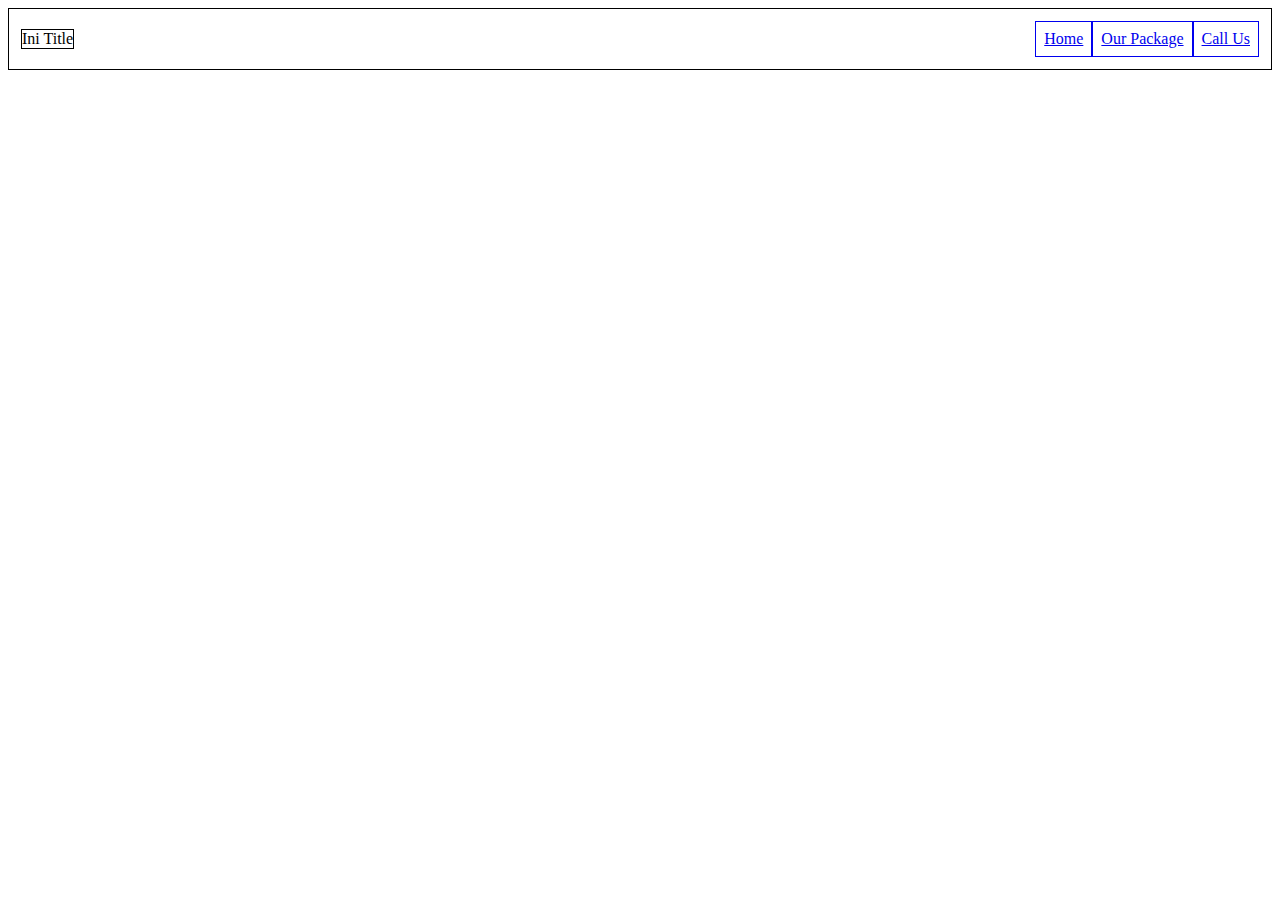
==== index.html @ 1f6a98f4 "tugas revou" ====
<!DOCTYPE html>
<html lang="en">
<head>
    <meta charset="UTF-8">
    <meta name="viewport" content="width=device-width, initial-scale=1.0">
    <title>portofolio</title>
    <link rel="stylesheet" href="css/style.css">
</head>
<body>
    <nav>
        <header>
            <div class="logo-icon">Ini Title</div>
        </header>
        <section class="nav-container">
            <a class="nav-item" href="home">Home</a>
            <a class="nav-item" href="our package">Our Package</a>
            <a class="nav-item" href="call us">Call Us</a>
        </section>
    </nav>
</body>
</html>
---- css/style.css ----
nav {
    border: 1px solid;
    display: flex;
    justify-content: space-between;
    padding: 12px;
    align-items: center;
}

.logo-icon {
    border: 1px solid;
}

.nav-container {
    display: flex;
}
.nav-item {
    border: 1px solid;
    padding: 8px;
}
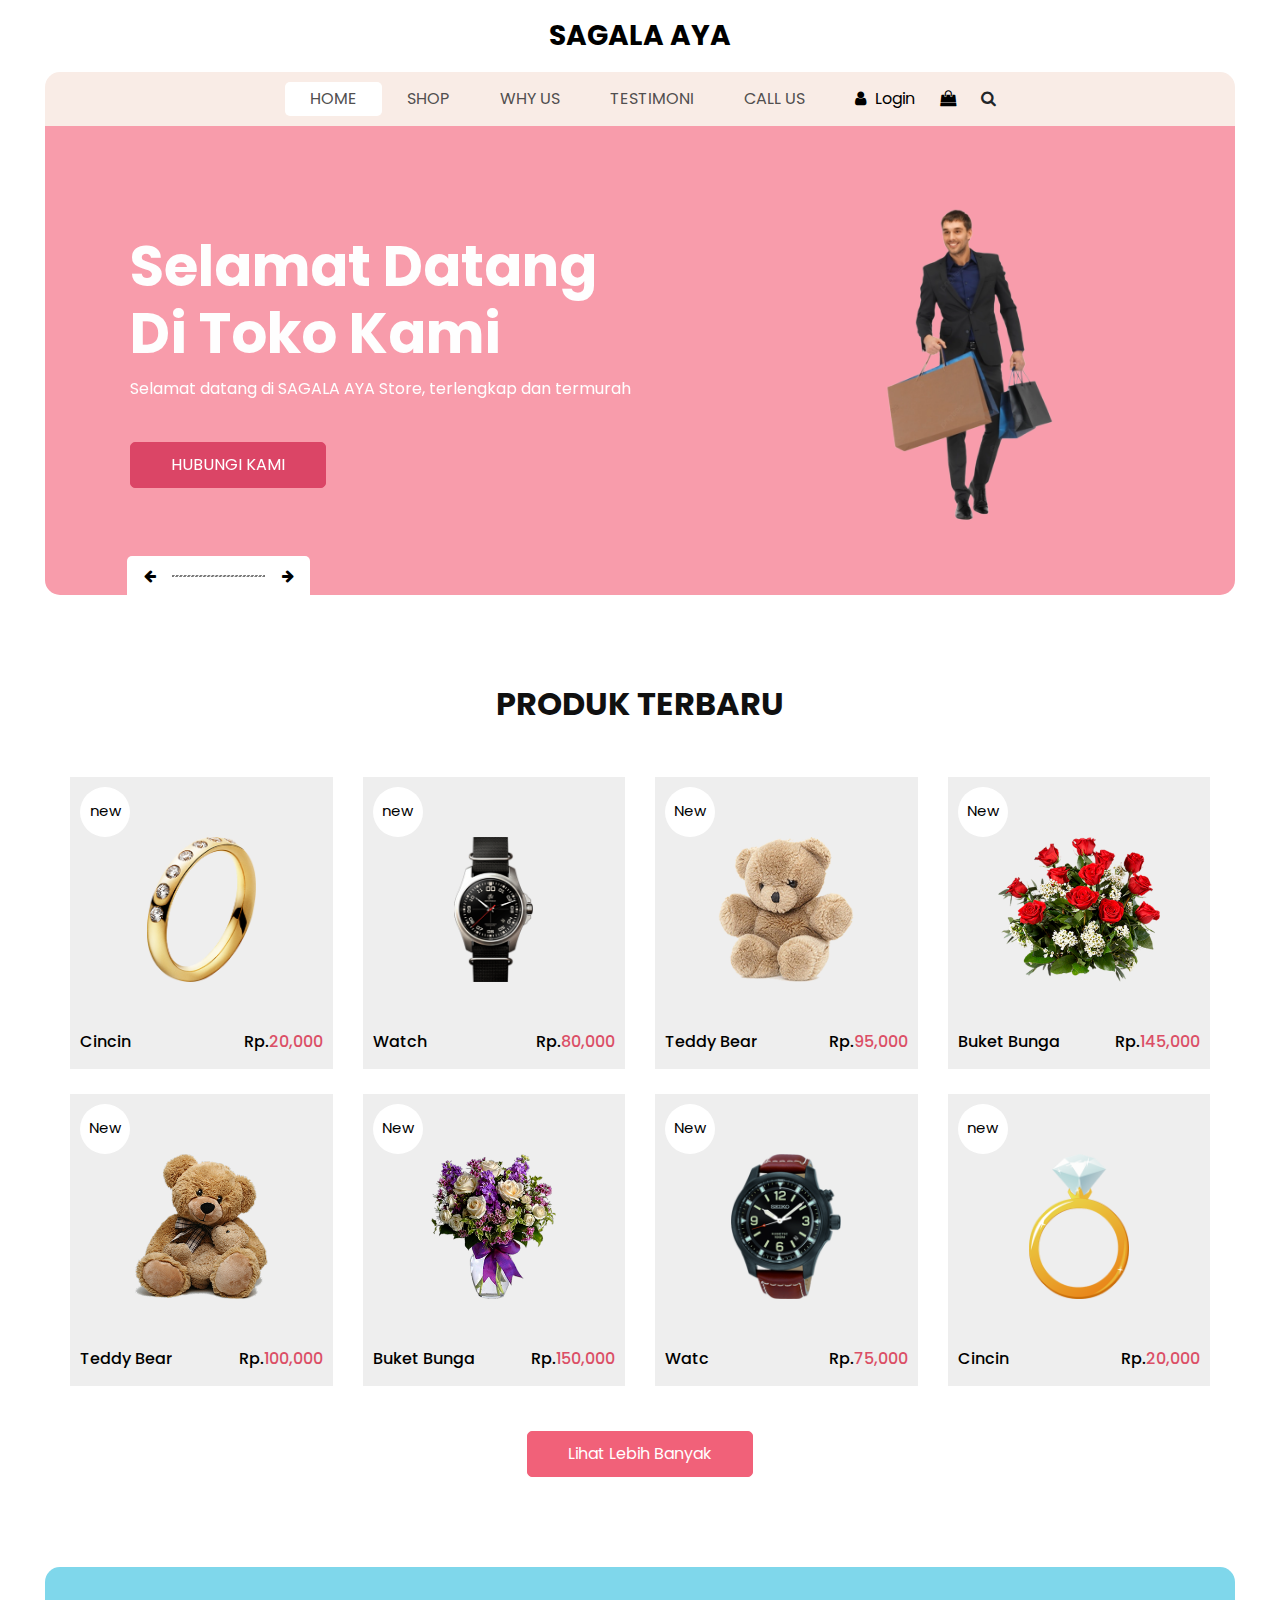
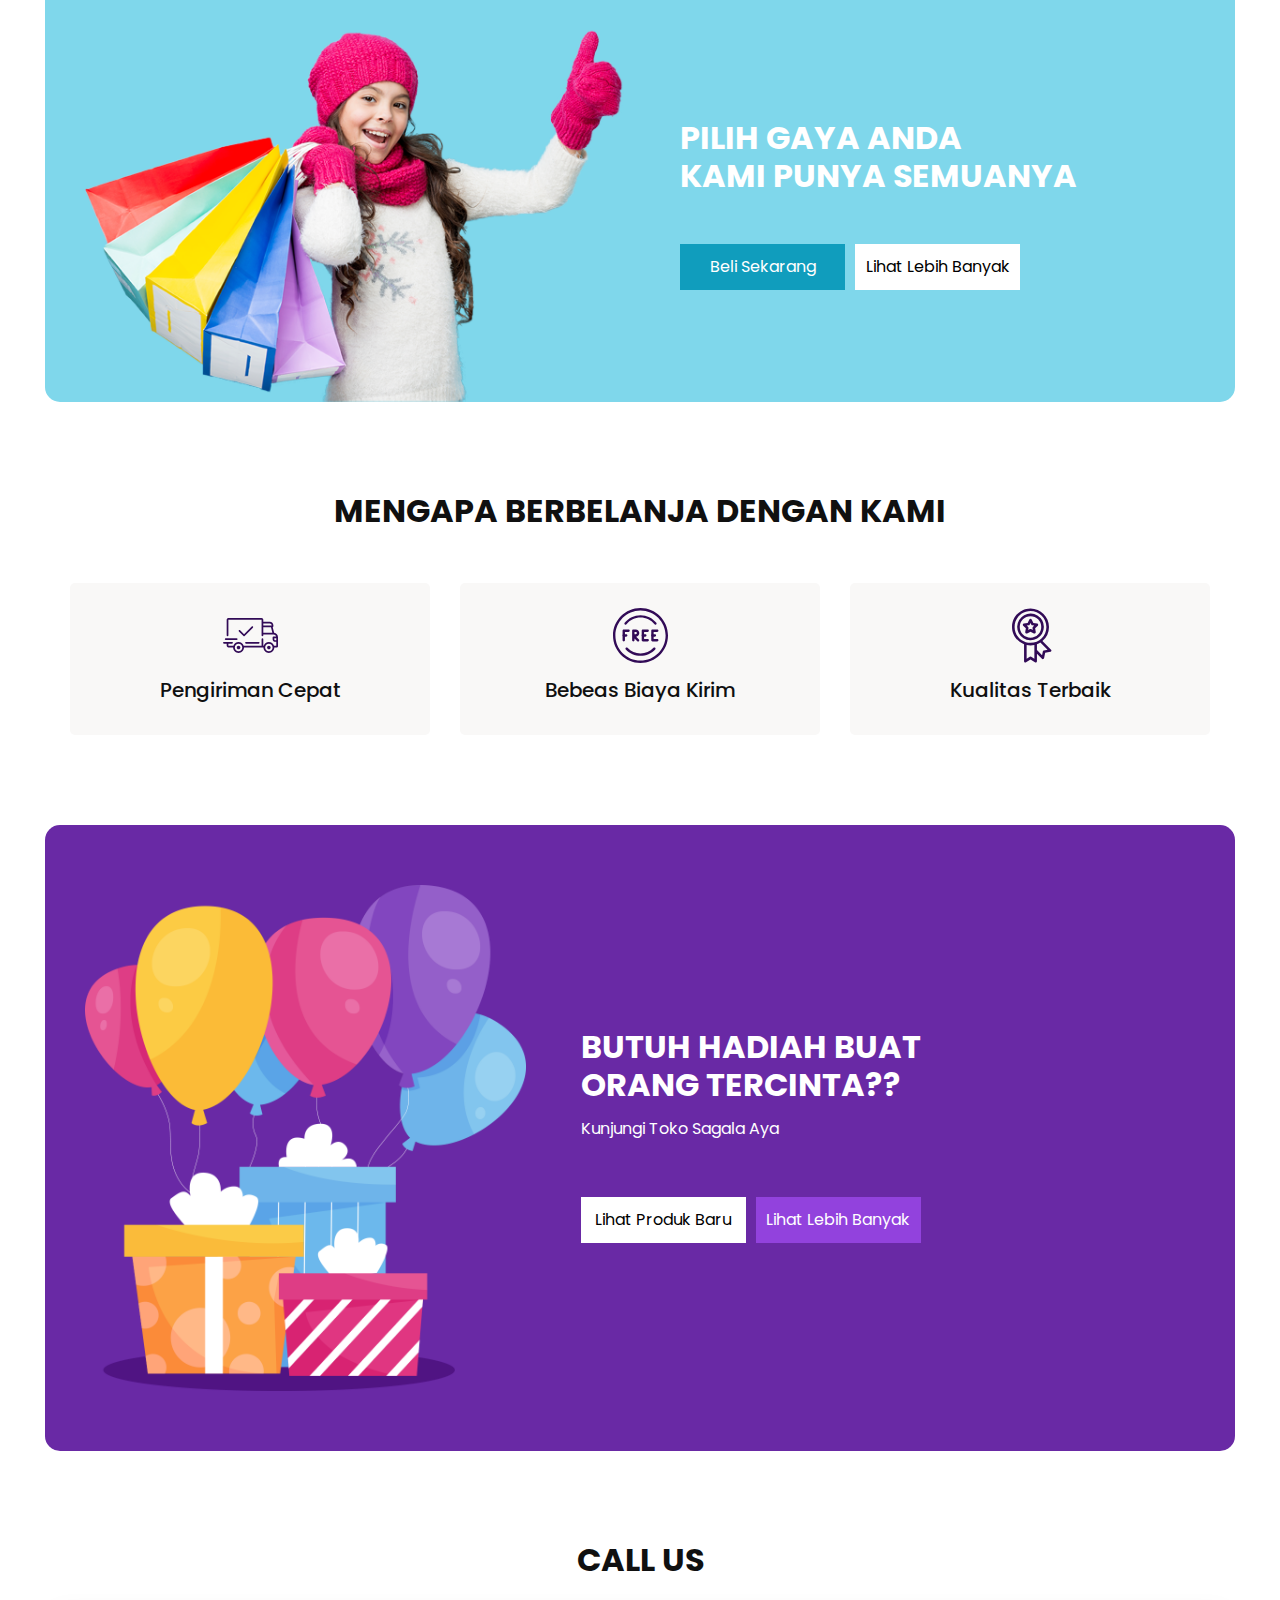
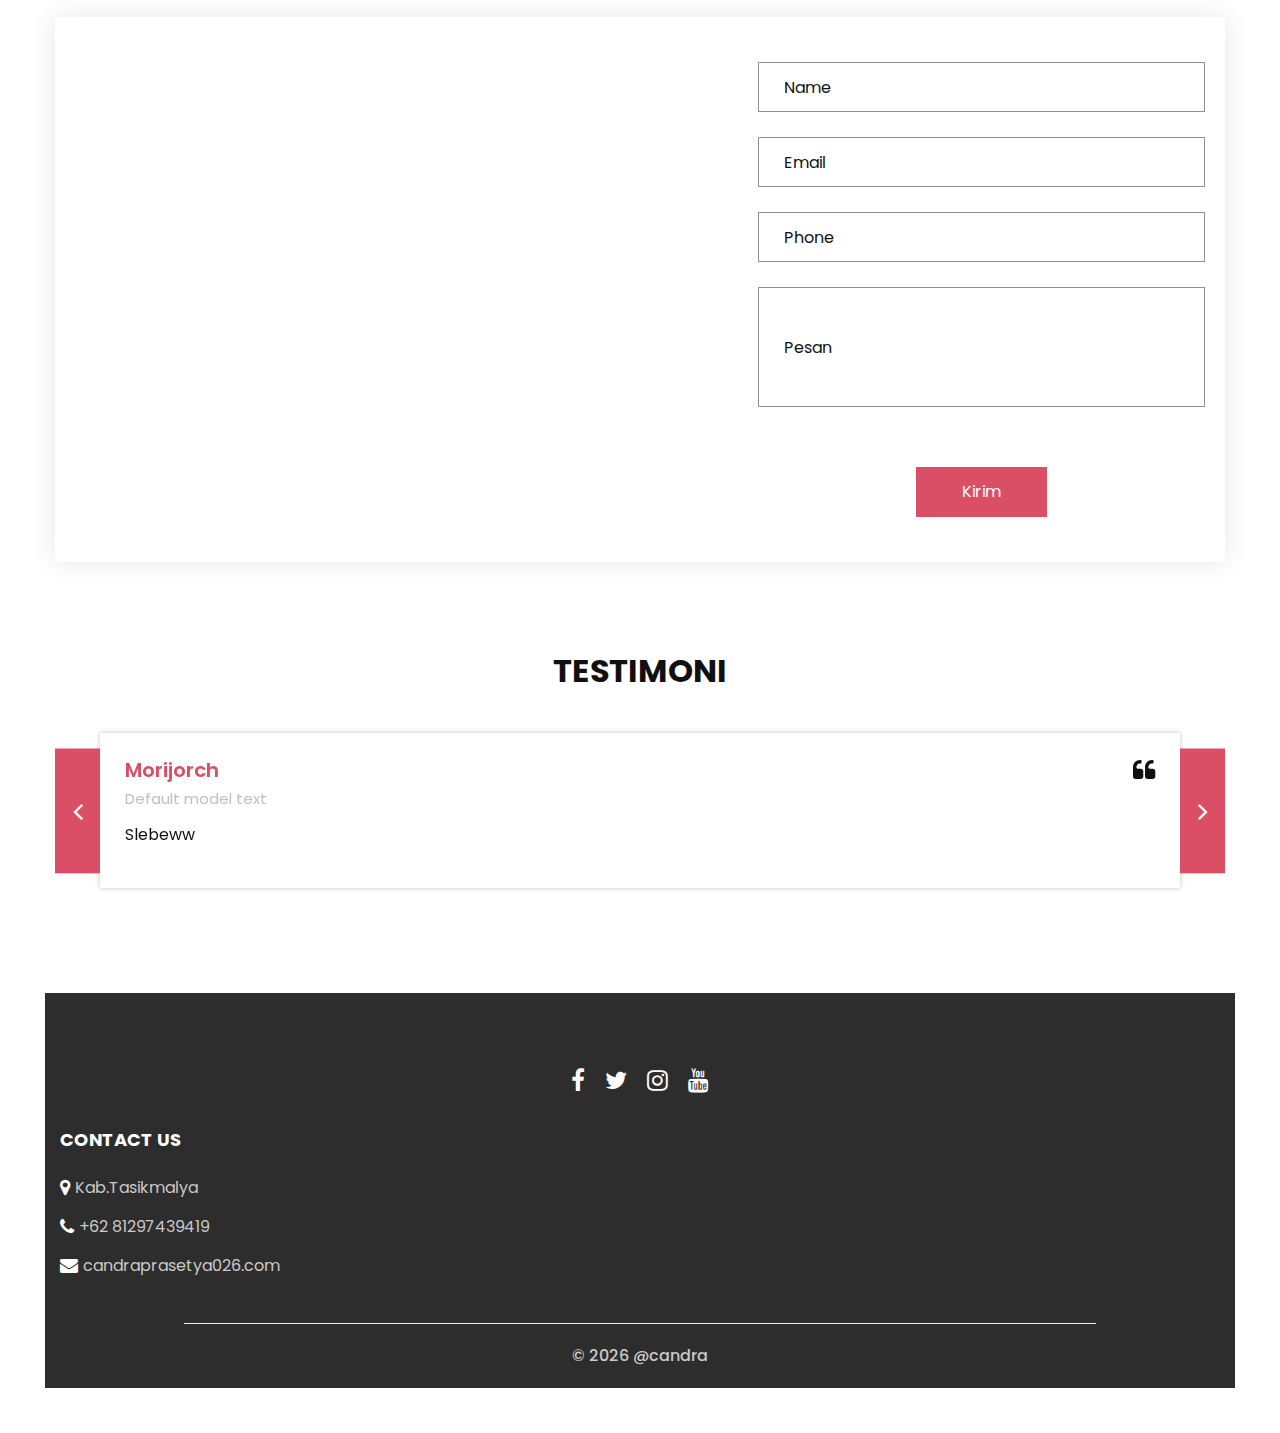
==== commit 99eb0e64: "first commit" ====
--- a/index.html
+++ b/index.html
@@ -1,21 +1,731 @@
 <!DOCTYPE html>
-<html lang="en">
+<html>
+
 <head>
-    <meta charset="UTF-8">
-    <meta name="viewport" content="width=device-width, initial-scale=1.0">
-    <title>portofolio</title>
-    <link rel="stylesheet" href="css/style.css">
+    <meta charset="utf-8" />
+    <meta http-equiv="X-UA-Compatible" content="IE=edge" />
+    <meta name="viewport" content="width=device-width, initial-scale=1, shrink-to-fit=no" />
+    <meta name="keywords" content="" />
+    <meta name="description" content="" />
+    <meta name="author" content="" />
+    <link rel="shortcut icon" href="assets/favicon.png" type="image/x-icon">
+    <title>Toko-Sagala-Aya</title>
+    <link rel="stylesheet" type="text/css"
+        href="https://cdnjs.cloudflare.com/ajax/libs/OwlCarousel2/2.3.4/assets/owl.carousel.min.css" />
+    <link rel="stylesheet" type="text/css" href="css/bootstrap.css" />
+    <link href="css/style.css" rel="stylesheet" />
+    <link href="css/responsive.css" rel="stylesheet" />
 </head>
+
 <body>
-    <nav>
-        <header>
-            <div class="logo-icon">Ini Title</div>
+    <div class="hero_area">
+        <header class="header_section">
+            <nav class="navbar navbar-expand-lg custom_nav-container ">
+                <a class="navbar-brand" href="index.html">
+                    <span> Sagala Aya</span>
+                </a>
+                <button class="navbar-toggler" type="button" data-toggle="collapse"
+                    data-target="#navbarSupportedContent" aria-controls="navbarSupportedContent" aria-expanded="false"
+                    aria-label="Toggle navigation">
+                    <span class=""></span>
+                </button>
+
+                <div class="collapse navbar-collapse" id="navbarSupportedContent">
+                    <ul class="navbar-nav  ">
+                        <li class="nav-item active">
+                            <a class="nav-link" href="index.html">Home <span class="sr-only">(current)</span></a>
+                        </li>
+                        <li class="nav-item">
+                            <a class="nav-link" href="shop.html">Shop</a>
+                        </li>
+                        <li class="nav-item">
+                            <a class="nav-link" href="why.html">Why Us</a>
+                        </li>
+                        <li class="nav-item">
+                            <a class="nav-link" href="testimoni.html">Testimoni</a>
+                        </li>
+                        <li class="nav-item">
+                            <a class="nav-link" href="callus.html">Call Us</a>
+                        </li>
+                    </ul>
+                    <div class="user_option">
+                        <a href="login.html">
+                            <i class="fa fa-user" aria-hidden="true"></i>
+                            <span>Login</span>
+                        </a>
+                        <a href="">
+                            <i class="fa fa-shopping-bag" aria-hidden="true"></i>
+                        </a>
+                        <form class="form-inline ">
+                            <button class="btn nav_search-btn" type="submit">
+                                <i class="fa fa-search" aria-hidden="true"></i>
+                            </button>
+                        </form>
+                    </div>
+                </div>
+            </nav>
         </header>
-        <section class="nav-container">
-            <a class="nav-item" href="home">Home</a>
-            <a class="nav-item" href="our package">Our Package</a>
-            <a class="nav-item" href="call us">Call Us</a>
+
+        <section class="slider_section">
+            <div class="slider_container">
+                <div id="carouselExampleIndicators" class="carousel slide" data-ride="carousel">
+                    <div class="carousel-inner">
+                        <div class="carousel-item active">
+                            <div class="container-fluid">
+                                <div class="row">
+                                    <div class="col-md-7">
+                                        <div class="detail-box">
+                                            <h1>Selamat Datang <br>Di Toko Kami</h1>
+                                            <p>
+                                                Selamat datang di SAGALA AYA Store, terlengkap dan termurah
+                                            </p>
+                                            <a href="">Hubungi Kami</a>
+                                        </div>
+                                    </div>
+                                    <div class="col-md-5 ">
+                                        <div class="img-box">
+                                            <img src="assets/slider-img.png" alt="" />
+                                        </div>
+                                    </div>
+                                </div>
+                            </div>
+                        </div>
+                        <div class="carousel-item ">
+                            <div class="container-fluid">
+                                <div class="row">
+                                    <div class="col-md-7">
+                                        <div class="detail-box">
+                                            <h1>Selamat Datang <br>Di toko Kami</h1>
+                                            <p>
+                                                Selamat datang di SAGALA AYA Store, terlengkap dan termurah
+                                            </p>
+                                            </p>
+                                            <a href="">Hubungi Kami</a>
+                                        </div>
+                                    </div>
+                                    <div class="col-md-5 ">
+                                        <div class="img-box">
+                                            <img src="assets/slider-img.png" alt="" />
+                                        </div>
+                                    </div>
+                                </div>
+                            </div>
+                        </div>
+                        <div class="carousel-item ">
+                            <div class="container-fluid">
+                                <div class="row">
+                                    <div class="col-md-7">
+                                        <div class="detail-box">
+                                            <h1>Selamat Datang <br>Di Toko Kami</h1>
+                                            <p>
+                                                Selamat datang di SAGALA AYA Store, terlengkap dan termurah
+                                            </p>
+                                            </p>
+                                            <a href="">
+                                                Hubungi Kami
+                                            </a>
+                                        </div>
+                                    </div>
+                                    <div class="col-md-5 ">
+                                        <div class="img-box">
+                                            <img src="assets/slider-img.png" alt="" />
+                                        </div>
+                                    </div>
+                                </div>
+                            </div>
+                        </div>
+                    </div>
+                    <div class="carousel_btn-box">
+                        <a class="carousel-control-prev" href="#carouselExampleIndicators" role="button"
+                            data-slide="prev">
+                            <i class="fa fa-arrow-left" aria-hidden="true"></i>
+                            <span class="sr-only">Previous</span>
+                        </a>
+                        <img src="assets/line.png" alt="" />
+                        <a class="carousel-control-next" href="#carouselExampleIndicators" role="button"
+                            data-slide="next">
+                            <i class="fa fa-arrow-right" aria-hidden="true"></i>
+                            <span class="sr-only">Next</span>
+                        </a>
+                    </div>
+                </div>
+            </div>
         </section>
-    </nav>
+    </div>
+
+    <section class="shop_section layout_padding">
+        <div class="container">
+            <div class="heading_container heading_center">
+                <h2>
+                    Produk Terbaru
+                </h2>
+            </div>
+            <div class="row">
+                <div class="col-sm-6 col-md-4 col-lg-3">
+                    <div class="box">
+                        <a href="">
+                            <div class="img-box">
+                                <img src="assets/p1.png" alt="">
+                            </div>
+                            <div class="detail-box">
+                                <h6>Cincin</h6>
+                                <h6>Rp.<span>20,000</span></h6>
+                            </div>
+                            <div class="new">
+                                <span>new</span>
+                            </div>
+                        </a>
+                    </div>
+                </div>
+
+                <div class="col-sm-6 col-md-4 col-lg-3">
+                    <div class="box">
+                        <a href="">
+                            <div class="img-box">
+                                <img src="assets/p2.png" alt="">
+                            </div>
+                            <div class="detail-box">
+                                <h6>Watch</h6>
+                                <h6>Rp.<span>80,000</span></h6>
+                            </div>
+                            <div class="new">
+                                <span>new</span>
+                            </div>
+                        </a>
+                    </div>
+                </div>
+
+                <div class="col-sm-6 col-md-4 col-lg-3">
+                    <div class="box">
+                        <a href="">
+                            <div class="img-box">
+                                <img src="assets/p3.png" alt="">
+                            </div>
+                            <div class="detail-box">
+                                <h6>Teddy Bear</h6>
+                                <h6>Rp.<span>95,000</span></h6>
+                            </div>
+                            <div class="new">
+                                <span>New</span>
+                            </div>
+                        </a>
+                    </div>
+                </div>
+
+                <div class="col-sm-6 col-md-4 col-lg-3">
+                    <div class="box">
+                        <a href="">
+                            <div class="img-box">
+                                <img src="assets/p4.png" alt="">
+                            </div>
+                            <div class="detail-box">
+                                <h6>Buket Bunga</h6>
+                                <h6>Rp.<span>145,000</span></h6>
+                            </div>
+                            <div class="new">
+                                <span>New</span>
+                            </div>
+                        </a>
+                    </div>
+                </div>
+
+                <div class="col-sm-6 col-md-4 col-lg-3">
+                    <div class="box">
+                        <a href="">
+                            <div class="img-box">
+                                <img src="assets/p5.png" alt="">
+                            </div>
+                            <div class="detail-box">
+                                <h6>Teddy Bear</h6>
+                                <h6>Rp.<span>100,000</span></h6>
+                            </div>
+                            <div class="new">
+                                <span>New</span>
+                            </div>
+                        </a>
+                    </div>
+                </div>
+
+                <div class="col-sm-6 col-md-4 col-lg-3">
+                    <div class="box">
+                        <a href="">
+                            <div class="img-box">
+                                <img src="assets/p6.png" alt="">
+                            </div>
+                            <div class="detail-box">
+                                <h6>Buket Bunga</h6>
+                                <h6>Rp.<span>150,000</span></h6>
+                            </div>
+                            <div class="new">
+                                <span>New</span>
+                            </div>
+                        </a>
+                    </div>
+                </div>
+
+                <div class="col-sm-6 col-md-4 col-lg-3">
+                    <div class="box">
+                        <a href="">
+                            <div class="img-box">
+                                <img src="assets/p7.png" alt="">
+                            </div>
+                            <div class="detail-box">
+                                <h6>Watc</h6>
+                                <h6>Rp.<span>75,000</span></h6>
+                            </div>
+                            <div class="new">
+                                <span>New</span>
+                            </div>
+                        </a>
+                    </div>
+                </div>
+
+                <div class="col-sm-6 col-md-4 col-lg-3">
+                    <div class="box">
+                        <a href="">
+                            <div class="img-box">
+                                <img src="assets/p8.png" alt="">
+                            </div>
+                            <div class="detail-box">
+                                <h6>Cincin</h6>
+                                <h6>Rp.<span>20,000</span></h6>
+                            </div>
+                            <div class="new">
+                                <span>new</span>
+                            </div>
+                        </a>
+                    </div>
+                </div>
+            </div>
+            <div class="btn-box">
+                <a href="shop.html">Lihat Lebih Banyak</a>
+            </div>
+        </div>
+    </section>
+
+    <section class="saving_section ">
+        <div class="box">
+            <div class="container-fluid">
+                <div class="row">
+                    <div class="col-lg-6">
+                        <div class="img-box">
+                            <img src="assets/saving-img.png" alt="">
+                        </div>
+                    </div>
+                    <div class="col-lg-6">
+                        <div class="detail-box">
+                            <div class="heading_container">
+                                <h2>Pilih Gaya Anda<br>Kami Punya Semuanya</h2>
+                            </div>
+                            <div class="btn-box">
+                                <a href="shop.html" class="btn1">Beli Sekarang</a>
+                                <a href="shop.html" class="btn2">Lihat Lebih Banyak</a>
+                            </div>
+                        </div>
+                    </div>
+                </div>
+            </div>
+        </div>
+        </div>
+    </section>
+
+    <section class="why_section layout_padding">
+        <div class="container">
+            <div class="heading_container heading_center">
+                <h2>
+                    Mengapa Berbelanja Dengan Kami
+                </h2>
+            </div>
+            <div class="row">
+                <div class="col-md-4">
+                    <div class="box ">
+                        <div class="img-box">
+                            <svg version="1.1" id="Layer_1" xmlns="http://www.w3.org/2000/svg"
+                                xmlns:xlink="http://www.w3.org/1999/xlink" x="0px" y="0px" viewBox="0 0 512 512"
+                                style="enable-background:new 0 0 512 512;" xml:space="preserve">
+                                <g>
+                                    <g>
+                                        <path d="M476.158,231.363l-13.259-53.035c3.625-0.77,6.345-3.986,6.345-7.839v-8.551c0-18.566-15.105-33.67-33.67-33.67h-60.392
+                 V110.63c0-9.136-7.432-16.568-16.568-16.568H50.772c-9.136,0-16.568,7.432-16.568,16.568V256c0,4.427,3.589,8.017,8.017,8.017
+                 c4.427,0,8.017-3.589,8.017-8.017V110.63c0-0.295,0.239-0.534,0.534-0.534h307.841c0.295,0,0.534,0.239,0.534,0.534v145.372
+                 c0,4.427,3.589,8.017,8.017,8.017c4.427,0,8.017-3.589,8.017-8.017v-9.088h94.569c0.008,0,0.014,0.002,0.021,0.002
+                 c0.008,0,0.015-0.001,0.022-0.001c11.637,0.008,21.518,7.646,24.912,18.171h-24.928c-4.427,0-8.017,3.589-8.017,8.017v17.102
+                 c0,13.851,11.268,25.119,25.119,25.119h9.086v35.273h-20.962c-6.886-19.883-25.787-34.205-47.982-34.205
+                 s-41.097,14.322-47.982,34.205h-3.86v-60.393c0-4.427-3.589-8.017-8.017-8.017c-4.427,0-8.017,3.589-8.017,8.017v60.391H192.817
+                 c-6.886-19.883-25.787-34.205-47.982-34.205s-41.097,14.322-47.982,34.205H50.772c-0.295,0-0.534-0.239-0.534-0.534v-17.637
+                 h34.739c4.427,0,8.017-3.589,8.017-8.017s-3.589-8.017-8.017-8.017H8.017c-4.427,0-8.017,3.589-8.017,8.017
+                 s3.589,8.017,8.017,8.017h26.188v17.637c0,9.136,7.432,16.568,16.568,16.568h43.304c-0.002,0.178-0.014,0.355-0.014,0.534
+                 c0,27.996,22.777,50.772,50.772,50.772s50.772-22.776,50.772-50.772c0-0.18-0.012-0.356-0.014-0.534h180.67
+                 c-0.002,0.178-0.014,0.355-0.014,0.534c0,27.996,22.777,50.772,50.772,50.772c27.995,0,50.772-22.776,50.772-50.772
+                 c0-0.18-0.012-0.356-0.014-0.534h26.203c4.427,0,8.017-3.589,8.017-8.017v-85.511C512,251.989,496.423,234.448,476.158,231.363z
+                  M375.182,144.301h60.392c9.725,0,17.637,7.912,17.637,17.637v0.534h-78.029V144.301z M375.182,230.881v-52.376h71.235
+                 l13.094,52.376H375.182z M144.835,401.904c-19.155,0-34.739-15.583-34.739-34.739s15.584-34.739,34.739-34.739
+                 c19.155,0,34.739,15.583,34.739,34.739S163.99,401.904,144.835,401.904z M427.023,401.904c-19.155,0-34.739-15.583-34.739-34.739
+                 s15.584-34.739,34.739-34.739c19.155,0,34.739,15.583,34.739,34.739S446.178,401.904,427.023,401.904z M495.967,299.29h-9.086
+                 c-5.01,0-9.086-4.076-9.086-9.086v-9.086h18.171V299.29z" />
+                                    </g>
+                                </g>
+                                <g>
+                                    <g>
+                                        <path d="M144.835,350.597c-9.136,0-16.568,7.432-16.568,16.568c0,9.136,7.432,16.568,16.568,16.568
+                 c9.136,0,16.568-7.432,16.568-16.568C161.403,358.029,153.971,350.597,144.835,350.597z" />
+                                    </g>
+                                </g>
+                                <g>
+                                    <g>
+                                        <path d="M427.023,350.597c-9.136,0-16.568,7.432-16.568,16.568c0,9.136,7.432,16.568,16.568,16.568
+                 c9.136,0,16.568-7.432,16.568-16.568C443.591,358.029,436.159,350.597,427.023,350.597z" />
+                                    </g>
+                                </g>
+                                <g>
+                                    <g>
+                                        <path d="M332.96,316.393H213.244c-4.427,0-8.017,3.589-8.017,8.017s3.589,8.017,8.017,8.017H332.96
+                 c4.427,0,8.017-3.589,8.017-8.017S337.388,316.393,332.96,316.393z" />
+                                    </g>
+                                </g>
+                                <g>
+                                    <g>
+                                        <path d="M127.733,282.188H25.119c-4.427,0-8.017,3.589-8.017,8.017s3.589,8.017,8.017,8.017h102.614
+                 c4.427,0,8.017-3.589,8.017-8.017S132.16,282.188,127.733,282.188z" />
+                                    </g>
+                                </g>
+                                <g>
+                                    <g>
+                                        <path d="M278.771,173.37c-3.13-3.13-8.207-3.13-11.337,0.001l-71.292,71.291l-37.087-37.087c-3.131-3.131-8.207-3.131-11.337,0
+                 c-3.131,3.131-3.131,8.206,0,11.337l42.756,42.756c1.565,1.566,3.617,2.348,5.668,2.348s4.104-0.782,5.668-2.348l76.96-76.96
+                 C281.901,181.576,281.901,176.501,278.771,173.37z" />
+                                    </g>
+                                </g>
+                            </svg>
+                        </div>
+                        <div class="detail-box">
+                            <h5>
+                                Pengiriman Cepat
+                            </h5>
+                        </div>
+                    </div>
+                </div>
+                <div class="col-md-4">
+                    <div class="box ">
+                        <div class="img-box">
+                            <svg version="1.1" id="Capa_1" xmlns="http://www.w3.org/2000/svg"
+                                xmlns:xlink="http://www.w3.org/1999/xlink" x="0px" y="0px" viewBox="0 0 490.667 490.667"
+                                style="enable-background:new 0 0 490.667 490.667;" xml:space="preserve">
+                                <g>
+                                    <g>
+                                        <path d="M138.667,192H96c-5.888,0-10.667,4.779-10.667,10.667V288c0,5.888,4.779,10.667,10.667,10.667s10.667-4.779,10.667-10.667
+                 v-74.667h32c5.888,0,10.667-4.779,10.667-10.667S144.555,192,138.667,192z" />
+                                    </g>
+                                </g>
+                                <g>
+                                    <g>
+                                        <path d="M117.333,234.667H96c-5.888,0-10.667,4.779-10.667,10.667S90.112,256,96,256h21.333c5.888,0,10.667-4.779,10.667-10.667
+                 S123.221,234.667,117.333,234.667z" />
+                                    </g>
+                                </g>
+                                <g>
+                                    <g>
+                                        <path d="M245.333,0C110.059,0,0,110.059,0,245.333s110.059,245.333,245.333,245.333s245.333-110.059,245.333-245.333
+                 S380.608,0,245.333,0z M245.333,469.333c-123.52,0-224-100.48-224-224s100.48-224,224-224s224,100.48,224,224
+                 S368.853,469.333,245.333,469.333z" />
+                                    </g>
+                                </g>
+                                <g>
+                                    <g>
+                                        <path d="M386.752,131.989C352.085,88.789,300.544,64,245.333,64s-106.752,24.789-141.419,67.989
+                 c-3.691,4.587-2.965,11.307,1.643,14.997c4.587,3.691,11.307,2.965,14.976-1.643c30.613-38.144,76.096-60.011,124.8-60.011
+                 s94.187,21.867,124.779,60.011c2.112,2.624,5.205,3.989,8.32,3.989c2.368,0,4.715-0.768,6.677-2.347
+                 C389.717,143.296,390.443,136.576,386.752,131.989z" />
+                                    </g>
+                                </g>
+                                <g>
+                                    <g>
+                                        <path
+                                            d="M376.405,354.923c-4.224-4.032-11.008-3.861-15.061,0.405c-30.613,32.235-71.808,50.005-116.011,50.005
+                 s-85.397-17.771-115.989-50.005c-4.032-4.309-10.816-4.437-15.061-0.405c-4.309,4.053-4.459,10.816-0.405,15.083
+                 c34.667,36.544,81.344,56.661,131.456,56.661s96.789-20.117,131.477-56.661C380.864,365.739,380.693,358.976,376.405,354.923z" />
+                                    </g>
+                                </g>
+                                <g>
+                                    <g>
+                                        <path d="M206.805,255.723c15.701-2.027,27.861-15.488,27.861-31.723c0-17.643-14.357-32-32-32h-21.333
+                 c-5.888,0-10.667,4.779-10.667,10.667v42.581c0,0.043,0,0.107,0,0.149V288c0,5.888,4.779,10.667,10.667,10.667
+                 S192,293.888,192,288v-16.917l24.448,24.469c2.091,2.069,4.821,3.115,7.552,3.115c2.731,0,5.461-1.045,7.531-3.136
+                 c4.16-4.16,4.16-10.923,0-15.083L206.805,255.723z M192,234.667v-21.333h10.667c5.867,0,10.667,4.779,10.667,10.667
+                 s-4.8,10.667-10.667,10.667H192z" />
+                                    </g>
+                                </g>
+                                <g>
+                                    <g>
+                                        <path d="M309.333,277.333h-32v-64h32c5.888,0,10.667-4.779,10.667-10.667S315.221,192,309.333,192h-42.667
+                 c-5.888,0-10.667,4.779-10.667,10.667V288c0,5.888,4.779,10.667,10.667,10.667h42.667c5.888,0,10.667-4.779,10.667-10.667
+                 S315.221,277.333,309.333,277.333z" />
+                                    </g>
+                                </g>
+                                <g>
+                                    <g>
+                                        <path d="M288,234.667h-21.333c-5.888,0-10.667,4.779-10.667,10.667S260.779,256,266.667,256H288
+                 c5.888,0,10.667-4.779,10.667-10.667S293.888,234.667,288,234.667z" />
+                                    </g>
+                                </g>
+                                <g>
+                                    <g>
+                                        <path d="M394.667,277.333h-32v-64h32c5.888,0,10.667-4.779,10.667-10.667S400.555,192,394.667,192H352
+                 c-5.888,0-10.667,4.779-10.667,10.667V288c0,5.888,4.779,10.667,10.667,10.667h42.667c5.888,0,10.667-4.779,10.667-10.667
+                 S400.555,277.333,394.667,277.333z" />
+                                    </g>
+                                </g>
+                                <g>
+                                    <g>
+                                        <path d="M373.333,234.667H352c-5.888,0-10.667,4.779-10.667,10.667S346.112,256,352,256h21.333
+                 c5.888,0,10.667-4.779,10.667-10.667S379.221,234.667,373.333,234.667z" />
+                                    </g>
+                                </g>
+                            </svg>
+                        </div>
+                        <div class="detail-box">
+                            <h5>
+                                Bebeas Biaya Kirim
+                            </h5>
+                        </div>
+                    </div>
+                </div>
+                <div class="col-md-4">
+                    <div class="box ">
+                        <div class="img-box">
+                            <svg id="_30_Premium" height="512" viewBox="0 0 512 512" width="512"
+                                xmlns="http://www.w3.org/2000/svg" data-name="30_Premium">
+                                <g id="filled">
+                                    <path
+                                        d="m252.92 300h3.08a124.245 124.245 0 1 0 -4.49-.09c.075.009.15.023.226.03.394.039.789.06 1.184.06zm-96.92-124a100 100 0 1 1 100 100 100.113 100.113 0 0 1 -100-100z" />
+                                    <path
+                                        d="m447.445 387.635-80.4-80.4a171.682 171.682 0 0 0 60.955-131.235c0-94.841-77.159-172-172-172s-172 77.159-172 172c0 73.747 46.657 136.794 112 161.2v158.8c-.3 9.289 11.094 15.384 18.656 9.984l41.344-27.562 41.344 27.562c7.574 5.4 18.949-.7 18.656-9.984v-70.109l46.6 46.594c6.395 6.789 18.712 3.025 20.253-6.132l9.74-48.724 48.725-9.742c9.163-1.531 12.904-13.893 6.127-20.252zm-339.445-211.635c0-81.607 66.393-148 148-148s148 66.393 148 148-66.393 148-148 148-148-66.393-148-148zm154.656 278.016a12 12 0 0 0 -13.312 0l-29.344 19.562v-129.378a172.338 172.338 0 0 0 72 0v129.38zm117.381-58.353a12 12 0 0 0 -9.415 9.415l-6.913 34.58-47.709-47.709v-54.749a171.469 171.469 0 0 0 31.467-15.6l67.151 67.152z" />
+                                    <path
+                                        d="m287.62 236.985c8.349 4.694 19.251-3.212 17.367-12.618l-5.841-35.145 25.384-25c7.049-6.5 2.89-19.3-6.634-20.415l-35.23-5.306-15.933-31.867c-4.009-8.713-17.457-8.711-21.466 0l-15.933 31.866-35.23 5.306c-9.526 1.119-13.681 13.911-6.634 20.415l25.384 25-5.841 35.145c-1.879 9.406 9 17.31 17.367 12.618l31.62-16.414zm-53-32.359 2.928-17.615a12 12 0 0 0 -3.417-10.516l-12.721-12.531 17.658-2.66a12 12 0 0 0 8.947-6.5l7.985-15.971 7.985 15.972a12 12 0 0 0 8.947 6.5l17.658 2.66-12.723 12.535a12 12 0 0 0 -3.417 10.516l2.928 17.615-15.849-8.231a12 12 0 0 0 -11.058 0z" />
+                                </g>
+                            </svg>
+                        </div>
+                        <div class="detail-box">
+                            <h5>
+                                Kualitas Terbaik
+                            </h5>
+                        </div>
+                    </div>
+                </div>
+            </div>
+        </div>
+    </section>
+
+    <section class="gift_section layout_padding-bottom">
+        <div class="box ">
+            <div class="container-fluid">
+                <div class="row">
+                    <div class="col-md-5">
+                        <div class="img_container">
+                            <div class="img-box">
+                                <img src="assets/gifts.png" alt="">
+                            </div>
+                        </div>
+                    </div>
+                    <div class="col-md-7">
+                        <div class="detail-box">
+                            <div class="heading_container">
+                                <h2>Butuh Hadiah Buat<br>Orang Tercinta??</h2>
+                                <p>Kunjungi Toko Sagala Aya</p>
+                            </div>
+                            <div class="btn-box">
+                                <a href="shop.html" class="btn1">Lihat Produk Baru</a>
+                                <a href="shop.html" class="btn2">Lihat Lebih Banyak</a>
+                            </div>
+                        </div>
+                    </div>
+                </div>
+            </div>
+        </div>
+        </div>
+    </section>
+
+    <section class="contact_section ">
+        <div class="container px-0">
+            <div class="heading_container ">
+                <h2 class="text">
+                    Call Us
+                </h2>
+            </div>
+        </div>
+        <div class="container container-bg">
+            <div class="row">
+                <div class="col-lg-7 col-md-6 px-0">
+                    <div class="map_container">
+                        <div class="map-responsive">
+                            <iframe
+                                src="https://www.google.com/maps/embed?pb=!1m18!1m12!1m3!1d14834.638968413341!2d108.22579946155228!3d-7.468385760411435!2m3!1f0!2f0!3f0!3m2!1i1024!2i768!4f13.1!3m3!1m2!1s0x2e65f9fdc65f3865%3A0x89df31b50ab652!2sJl.%20Sanggariang%2C%20Kaputihan%2C%20Kec.%20Jatiwaras%2C%20Kabupaten%20Tasikmalaya%2C%20Jawa%20Barat%2046185!5e0!3m2!1sid!2sid!4v1722170118140!5m2!1sid!2sid"
+                                width="600" height="450" style="border:0;" allowfullscreen="" loading="lazy"
+                                referrerpolicy="no-referrer-when-downgrade"></iframe>
+                        </div>
+                    </div>
+                </div>
+                <div class="col-md-6 col-lg-5 px-0">
+                    <form action="#">
+                        <div>
+                            <input type="text" placeholder="Name" />
+                        </div>
+                        <div>
+                            <input type="email" placeholder="Email" />
+                        </div>
+                        <div>
+                            <input type="text" placeholder="Phone" />
+                        </div>
+                        <div>
+                            <input type="text" class="message-box" placeholder="Pesan" />
+                        </div>
+                        <div class="d-flex ">
+                            <button>
+                                Kirim
+                            </button>
+                        </div>
+                    </form>
+                </div>
+            </div>
+        </div>
+    </section>
+
+    <section class="client_section layout_padding">
+        <div class="container">
+            <div class="heading_container heading_center">
+                <h2>
+                    Testimoni
+                </h2>
+            </div>
+        </div>
+        <div class="container px-0">
+            <div id="customCarousel2" class="carousel  carousel-fade" data-ride="carousel">
+                <div class="carousel-inner">
+                    <div class="carousel-item active">
+                        <div class="box">
+                            <div class="client_info">
+                                <div class="client_name">
+                                    <h5>
+                                        Morijorch
+                                    </h5>
+                                    <h6>
+                                        Default model text
+                                    </h6>
+                                </div>
+                                <i class="fa fa-quote-left" aria-hidden="true"></i>
+                            </div>
+                            <p>
+                                Slebeww
+                            </p>
+                        </div>
+                    </div>
+                    <div class="carousel-item">
+                        <div class="box">
+                            <div class="client_info">
+                                <div class="client_name">
+                                    <h5>
+                                        Rochak
+                                    </h5>
+                                    <h6>
+                                        Default model text
+                                    </h6>
+                                </div>
+                                <i class="fa fa-quote-left" aria-hidden="true"></i>
+                            </div>
+                            <p>
+                                naon boss
+                            </p>
+                        </div>
+                    </div>
+                    <div class="carousel-item">
+                        <div class="box">
+                            <div class="client_info">
+                                <div class="client_name">
+                                    <h5>
+                                        Brad Johns
+                                    </h5>
+                                    <h6>
+                                        Default model text
+                                    </h6>
+                                </div>
+                                <i class="fa fa-quote-left" aria-hidden="true"></i>
+                            </div>
+                            <p>
+                                Smelekehem
+                            </p>
+                        </div>
+                    </div>
+                </div>
+                <div class="carousel_btn-box">
+                    <a class="carousel-control-prev" href="#customCarousel2" role="button" data-slide="prev">
+                        <i class="fa fa-angle-left" aria-hidden="true"></i>
+                        <span class="sr-only">Previous</span>
+                    </a>
+                    <a class="carousel-control-next" href="#customCarousel2" role="button" data-slide="next">
+                        <i class="fa fa-angle-right" aria-hidden="true"></i>
+                        <span class="sr-only">Next</span>
+                    </a>
+                </div>
+            </div>
+        </div>
+    </section>
+
+    <section class="info_section  layout_padding2-top">
+        <div class="social_container">
+            <div class="social_box">
+                <a href="">
+                    <i class="fa fa-facebook" aria-hidden="true"></i>
+                </a>
+                <a href="">
+                    <i class="fa fa-twitter" aria-hidden="true"></i>
+                </a>
+                <a href="">
+                    <i class="fa fa-instagram" aria-hidden="true"></i>
+                </a>
+                <a href="">
+                    <i class="fa fa-youtube" aria-hidden="true"></i>
+                </a>
+            </div>
+        </div>
+        <div class="col-md-6 col-lg-3">
+            <h6>
+                CONTACT US
+            </h6>
+            <div class="info_link-box">
+                <a href="">
+                    <i class="fa fa-map-marker" aria-hidden="true"></i>
+                    <span> Kab.Tasikmalya </span>
+                </a>
+                <a href="">
+                    <i class="fa fa-phone" aria-hidden="true"></i>
+                    <span>+62 81297439419</span>
+                </a>
+                <a href="">
+                    <i class="fa fa-envelope" aria-hidden="true"></i>
+                    <span> candraprasetya026.com</span>
+                </a>
+            </div>
+        </div>
+        </div>
+        </div>
+        </div>
+
+        <footer class=" footer_section">
+            <div class="container">
+                <p>
+                    &copy; <span id="displayYear"></span> @candra
+                </p>
+            </div>
+        </footer>
+
+    </section>
+
+    <script src="js/jquery-3.4.1.min.js"></script>
+    <script src="js/bootstrap.js"></script>
+    <script src="https://cdnjs.cloudflare.com/ajax/libs/OwlCarousel2/2.3.4/owl.carousel.min.js">
+    </script>
+    <script src="js/custom.js"></script>
+
 </body>
+
 </html>--- a/css/style.css
+++ b/css/style.css
@@ -1,19 +1,855 @@
-nav {
-    border: 1px solid;
-    display: flex;
-    justify-content: space-between;
-    padding: 12px;
-    align-items: center;
-}
-
-.logo-icon {
-    border: 1px solid;
-}
-
-.nav-container {
-    display: flex;
-}
-.nav-item {
-    border: 1px solid;
-    padding: 8px;
-}
+@import url("https://fonts.googleapis.com/css2?family=Poppins:wght@300;400;500;600;700&display=swap");
+@import url("font-awesome.min.css");
+body {
+  font-family: "poppins", sans-serif;
+  color: #101010;
+  background-color: #ffffff;
+}
+
+.layout_padding {
+  padding-top: 90px;
+  padding-bottom: 90px;
+}
+
+.layout_padding2 {
+  padding-top: 45px;
+  padding-bottom: 45px;
+}
+
+.layout_padding2-top {
+  padding-top: 45px;
+}
+
+.layout_padding2-bottom {
+  padding-bottom: 45px;
+}
+
+.layout_padding-top {
+  padding-top: 90px;
+}
+
+.layout_padding-bottom {
+  padding-bottom: 90px;
+}
+
+.heading_container {
+  display: -webkit-box;
+  display: -ms-flexbox;
+  display: flex;
+  -webkit-box-orient: vertical;
+  -webkit-box-direction: normal;
+      -ms-flex-direction: column;
+          flex-direction: column;
+}
+
+.heading_container h2 {
+  text-transform: uppercase;
+  font-weight: bold;
+}
+
+.heading_container h2 span {
+  color: #f89cab;
+}
+
+.heading_container.heading_center {
+  -webkit-box-align: center;
+      -ms-flex-align: center;
+          align-items: center;
+  text-align: center;
+}
+
+/*header section*/
+.hero_area {
+  padding: 0 45px;
+}
+
+.hero_area.sub_pages {
+  height: auto;
+}
+
+#navbarSupportedContent {
+  width: 100%;
+  background-color: #f9ece6;
+  -webkit-box-pack: center;
+      -ms-flex-pack: center;
+          justify-content: center;
+  padding: 10px 0;
+  border-radius: 15px 15px 0 0;
+}
+
+#navbarSupportedContent.innerpage_navbar {
+  background-color: white;
+  border-radius: 10px;
+  -webkit-box-shadow: 0 0 3px 0 rgba(0, 0, 0, 0.25);
+          box-shadow: 0 0 3px 0 rgba(0, 0, 0, 0.25);
+}
+
+#navbarSupportedContent.innerpage_navbar .nav-item.active .nav-link {
+  background-color: #f4f5f6;
+}
+
+#navbarSupportedContent .navbar-nav .nav-link {
+  padding: 5px 25px;
+  color: #514f4f;
+  text-align: center;
+  text-transform: uppercase;
+  border-radius: 5px;
+}
+
+#navbarSupportedContent .nav-item.active .nav-link {
+  background-color: #ffffff;
+}
+
+a,
+a:hover,
+a:focus {
+  text-decoration: none;
+}
+
+a:hover,
+a:focus {
+  color: initial;
+}
+
+.btn,
+.btn:focus {
+  outline: none !important;
+  -webkit-box-shadow: none;
+          box-shadow: none;
+}
+
+.navbar-brand {
+  margin: 15px 0;
+  padding: 0;
+}
+
+.navbar-brand span {
+  font-size: 28px;
+  font-weight: bold;
+  color: #000000;
+  text-transform: uppercase;
+  margin: 0;
+  padding: 0;
+}
+
+.custom_nav-container .nav_search-btn {
+  padding: 0;
+  border: none;
+}
+
+.custom_nav-container {
+  z-index: 99999;
+  padding: 0;
+  -webkit-box-orient: vertical;
+  -webkit-box-direction: normal;
+      -ms-flex-direction: column;
+          flex-direction: column;
+  -webkit-box-align: center;
+      -ms-flex-align: center;
+          align-items: center;
+}
+
+.custom_nav-container .navbar-toggler {
+  outline: none;
+}
+
+.custom_nav-container .navbar-toggler {
+  outline: none;
+}
+
+.custom_nav-container .navbar-toggler {
+  padding: 0;
+  width: 37px;
+  height: 42px;
+  -webkit-transition: all .3s;
+  transition: all .3s;
+}
+
+.custom_nav-container .navbar-toggler span {
+  display: block;
+  width: 35px;
+  height: 4px;
+  background-color: #000000;
+  margin: 7px 0;
+  -webkit-transition: all 0.3s;
+  transition: all 0.3s;
+  position: relative;
+  border-radius: 5px;
+  -webkit-transition: all .3s;
+  transition: all .3s;
+}
+
+.custom_nav-container .navbar-toggler span::before, .custom_nav-container .navbar-toggler span::after {
+  content: "";
+  position: absolute;
+  left: 0;
+  height: 100%;
+  width: 100%;
+  background-color: #000000;
+  top: -10px;
+  border-radius: 5px;
+  -webkit-transition: all .3s;
+  transition: all .3s;
+}
+
+.custom_nav-container .navbar-toggler span::after {
+  top: 10px;
+}
+
+.custom_nav-container .navbar-toggler[aria-expanded="true"] {
+  -webkit-transform: rotate(360deg);
+          transform: rotate(360deg);
+}
+
+.custom_nav-container .navbar-toggler[aria-expanded="true"] span {
+  -webkit-transform: rotate(45deg);
+          transform: rotate(45deg);
+}
+
+.custom_nav-container .navbar-toggler[aria-expanded="true"] span::before, .custom_nav-container .navbar-toggler[aria-expanded="true"] span::after {
+  -webkit-transform: rotate(90deg);
+          transform: rotate(90deg);
+  top: 0;
+}
+
+.user_option {
+  display: -webkit-box;
+  display: -ms-flexbox;
+  display: flex;
+  -webkit-box-align: center;
+      -ms-flex-align: center;
+          align-items: center;
+  margin-left: 25px;
+}
+
+.user_option a {
+  margin-right: 25px;
+  color: #000000;
+}
+
+.user_option a span {
+  margin-left: 5px;
+}
+
+/*end header section*/
+.slider_section .slider_container {
+  color: #fefefe;
+  background-color: #000000;
+  background-color: #f89cab;
+  padding: 25px;
+  border-radius: 0 0 15px 15px;
+}
+
+.slider_section .row {
+  -webkit-box-align: center;
+      -ms-flex-align: center;
+          align-items: center;
+}
+
+.slider_section .img-box {
+  display: -webkit-box;
+  display: -ms-flexbox;
+  display: flex;
+  -webkit-box-pack: center;
+      -ms-flex-pack: center;
+          justify-content: center;
+  padding: 45px;
+}
+
+.slider_section .img-box img {
+  width: 275px;
+}
+
+.slider_section .detail-box {
+  padding-left: 45px;
+  margin: 45px 0;
+}
+
+.slider_section .detail-box h1 {
+  font-weight: bold;
+  font-size: 3.5rem;
+  margin-bottom: 10px;
+}
+
+.slider_section .detail-box a {
+  display: inline-block;
+  padding: 10px 40px;
+  background-color: #db4566;
+  color: #ffffff;
+  border: 1px solid #db4566;
+  border-radius: 5px;
+  -webkit-transition: all .3s;
+  transition: all .3s;
+  margin-top: 25px;
+  text-transform: uppercase;
+}
+
+.slider_section .detail-box a:hover {
+  background-color: transparent;
+  color: #db4566;
+}
+
+.slider_section .carousel_btn-box {
+  display: -webkit-box;
+  display: -ms-flexbox;
+  display: flex;
+  background-color: #ffffff;
+  -webkit-box-align: center;
+      -ms-flex-align: center;
+          align-items: center;
+  position: absolute;
+  bottom: -25px;
+  left: 5%;
+  padding: 7px 10px;
+  border-radius: 5px 5px 0 0;
+}
+
+.slider_section .carousel_btn-box img {
+  margin: 0 10px;
+}
+
+.slider_section .carousel_btn-box .carousel-control-prev,
+.slider_section .carousel_btn-box .carousel-control-next {
+  position: unset;
+  height: 25px;
+  width: 25px;
+  background-repeat: no-repeat;
+  opacity: 1;
+  background-position: center;
+  color: #000000;
+  font-size: 14px;
+}
+
+.shop_section .heading_container {
+  margin-bottom: 20px;
+}
+
+.shop_section .box {
+  background-color: #eeeeee;
+  position: relative;
+  padding: 10px;
+  margin-top: 25px;
+}
+
+.shop_section .box a {
+  color: #000000;
+}
+
+.shop_section .box .img-box {
+  display: -webkit-box;
+  display: -ms-flexbox;
+  display: flex;
+  -webkit-box-pack: center;
+      -ms-flex-pack: center;
+          justify-content: center;
+  -webkit-box-align: center;
+      -ms-flex-align: center;
+          align-items: center;
+  padding: 15px 30px;
+  height: 245px;
+}
+
+.shop_section .box .img-box img {
+  max-width: 100%;
+  max-height: 145px;
+}
+
+.shop_section .box .detail-box {
+  display: -webkit-box;
+  display: -ms-flexbox;
+  display: flex;
+  -webkit-box-pack: justify;
+      -ms-flex-pack: justify;
+          justify-content: space-between;
+}
+
+.shop_section .box .detail-box h6 span {
+  color: #db4f66;
+}
+
+.shop_section .box .new {
+  width: 50px;
+  height: 50px;
+  position: absolute;
+  top: 10px;
+  left: 10px;
+  background-color: #ffffff;
+  display: -webkit-box;
+  display: -ms-flexbox;
+  display: flex;
+  -webkit-box-pack: center;
+      -ms-flex-pack: center;
+          justify-content: center;
+  -webkit-box-align: center;
+      -ms-flex-align: center;
+          align-items: center;
+  border-radius: 100%;
+  font-size: 15px;
+}
+
+.shop_section .btn-box {
+  display: -webkit-box;
+  display: -ms-flexbox;
+  display: flex;
+  -webkit-box-pack: center;
+      -ms-flex-pack: center;
+          justify-content: center;
+  margin-top: 45px;
+}
+
+.shop_section .btn-box a {
+  display: inline-block;
+  padding: 10px 40px;
+  background-color: #f16179;
+  color: #ffffff;
+  border: 1px solid #f16179;
+  border-radius: 5px;
+  -webkit-transition: all .3s;
+  transition: all .3s;
+}
+
+.shop_section .btn-box a:hover {
+  background-color: transparent;
+  color: #f16179;
+}
+
+.saving_section {
+  padding-left: 45px;
+  padding-right: 45px;
+}
+
+.saving_section .box {
+  padding-top: 45px;
+  background-color: #7fd7eb;
+  color: #ffffff;
+  border-radius: 15px;
+}
+
+.saving_section .row {
+  -webkit-box-align: center;
+      -ms-flex-align: center;
+          align-items: center;
+}
+
+.saving_section .img-box {
+  padding: 15px 0 0 25px;
+}
+
+.saving_section .img-box img {
+  width: 100%;
+}
+
+.saving_section .detail-box {
+  padding: 0 25px;
+}
+
+.saving_section .detail-box p {
+  margin-top: 5px;
+}
+
+.saving_section .detail-box .btn-box {
+  display: -webkit-box;
+  display: -ms-flexbox;
+  display: flex;
+  -ms-flex-wrap: wrap;
+      flex-wrap: wrap;
+  margin: 35px -5px 0;
+}
+
+.saving_section .detail-box .btn-box a {
+  width: 165px;
+  text-align: center;
+  margin: 5px;
+}
+
+.saving_section .detail-box .btn-box .btn1 {
+  display: inline-block;
+  padding: 10px 0;
+  background-color: #109dbd;
+  color: #ffffff;
+  border: 1px solid #109dbd;
+  border-radius: 0;
+  -webkit-transition: all .3s;
+  transition: all .3s;
+}
+
+.saving_section .detail-box .btn-box .btn1:hover {
+  background-color: transparent;
+  color: #109dbd;
+}
+
+.saving_section .detail-box .btn-box .btn2 {
+  display: inline-block;
+  padding: 10px 0;
+  background-color: #ffffff;
+  color: #000000;
+  border: 1px solid #ffffff;
+  border-radius: 0;
+  -webkit-transition: all .3s;
+  transition: all .3s;
+}
+
+.saving_section .detail-box .btn-box .btn2:hover {
+  background-color: transparent;
+  color: #ffffff;
+}
+
+.why_section .box {
+  text-align: center;
+  margin-top: 45px;
+  background-color: #f9f8f7;
+  padding: 25px;
+  border-radius: 5px;
+}
+
+.why_section .box .img-box {
+  margin-bottom: 15px;
+}
+
+.why_section .box .img-box svg {
+  width: 55px;
+  height: auto;
+  fill: #320b57;
+}
+
+.gift_section {
+  padding-left: 45px;
+  padding-right: 45px;
+}
+
+.gift_section .box {
+  background-color: #6929a5;
+  border-radius: 15px;
+  color: #ffffff;
+}
+
+.gift_section .row {
+  -webkit-box-align: center;
+      -ms-flex-align: center;
+          align-items: center;
+}
+
+.gift_section .img-box {
+  padding: 60px 0 60px 25px;
+}
+
+.gift_section .img-box img {
+  width: 100%;
+}
+
+.gift_section .detail-box {
+  padding: 0 25px;
+}
+
+.gift_section .detail-box p {
+  margin-top: 5px;
+}
+
+.gift_section .detail-box .btn-box {
+  display: -webkit-box;
+  display: -ms-flexbox;
+  display: flex;
+  -ms-flex-wrap: wrap;
+      flex-wrap: wrap;
+  margin: 35px -5px 0;
+}
+
+.gift_section .detail-box .btn-box a {
+  width: 165px;
+  text-align: center;
+  margin: 5px;
+}
+
+.gift_section .detail-box .btn-box .btn1 {
+  display: inline-block;
+  padding: 10px 0;
+  background-color: #ffffff;
+  color: #000000;
+  border: 1px solid #ffffff;
+  border-radius: 0;
+  -webkit-transition: all .3s;
+  transition: all .3s;
+}
+
+.gift_section .detail-box .btn-box .btn1:hover {
+  background-color: transparent;
+  color: #ffffff;
+}
+
+.gift_section .detail-box .btn-box .btn2 {
+  display: inline-block;
+  padding: 10px 0;
+  background-color: #9242dd;
+  color: #ffffff;
+  border: 1px solid #9242dd;
+  border-radius: 0;
+  -webkit-transition: all .3s;
+  transition: all .3s;
+}
+
+.gift_section .detail-box .btn-box .btn2:hover {
+  background-color: transparent;
+  color: #9242dd;
+}
+
+.contact_section {
+  position: relative;
+}
+
+.contact_section .container-bg {
+  -webkit-box-shadow: 0 0 25px 0 rgba(0, 0, 0, 0.1);
+          box-shadow: 0 0 25px 0 rgba(0, 0, 0, 0.1);
+}
+
+.contact_section .heading_container {
+  margin-bottom: 30px;
+}
+
+.contact_section .row {
+  -webkit-box-align: stretch;
+      -ms-flex-align: stretch;
+          align-items: stretch;
+}
+
+.text {
+  text-align: center;
+}
+
+.contact_section form {
+  padding-right: 35px;
+  padding: 45px 20px;
+}
+
+.contact_section input {
+  width: 100%;
+  border: 1px solid #919191;
+  height: 50px;
+  margin-bottom: 25px;
+  padding-left: 25px;
+  background-color: transparent;
+  outline: none;
+  color: #101010;
+}
+
+.contact_section input::-webkit-input-placeholder {
+  color: #131313;
+}
+
+.contact_section input:-ms-input-placeholder {
+  color: #131313;
+}
+
+.contact_section input::-ms-input-placeholder {
+  color: #131313;
+}
+
+.contact_section input::placeholder {
+  color: #131313;
+}
+
+.contact_section input.message-box {
+  height: 120px;
+}
+
+.contact_section button {
+  display: inline-block;
+  padding: 12px 45px;
+  background-color: #db4f66;
+  color: #ffffff;
+  border: 1px solid #db4f66;
+  border-radius: 0;
+  -webkit-transition: all .3s;
+  transition: all .3s;
+  display: block;
+  color: #fff;
+  margin: 35px auto 0 auto;
+}
+
+.contact_section button:hover {
+  background-color: transparent;
+  color: #db4f66;
+}
+
+.contact_section .map_container {
+  height: 100%;
+  min-height: 375px;
+}
+
+.contact_section .map_container .map-responsive {
+  height: 100%;
+}
+
+.client_section .heading_container {
+  margin-bottom: 20px;
+}
+
+.client_section .box {
+  margin: 15px 45px;
+  -webkit-box-shadow: 0 0 5px 0 rgba(0, 0, 0, 0.25);
+          box-shadow: 0 0 5px 0 rgba(0, 0, 0, 0.25);
+  padding: 25px;
+}
+
+.client_section .box .client_info {
+  display: -webkit-box;
+  display: -ms-flexbox;
+  display: flex;
+  -webkit-box-pack: justify;
+      -ms-flex-pack: justify;
+          justify-content: space-between;
+}
+
+.client_section .box .client_info .client_name h5 {
+  font-weight: 600;
+  color: #db4f66;
+}
+
+.client_section .box .client_info .client_name h6 {
+  margin-bottom: 0;
+  color: #bfc0c0;
+  font-weight: normal;
+  font-size: 15px;
+}
+
+.client_section .box .client_info i {
+  font-size: 24px;
+}
+
+.client_section .box p {
+  margin-top: 15px;
+}
+
+.client_section .carousel-control-prev,
+.client_section .carousel-control-next {
+  width: 45px;
+  height: 125px;
+  background-color: #db4f66;
+  opacity: 1;
+  font-size: 28px;
+  font-weight: bold;
+  top: 50%;
+  -webkit-transform: translateY(-50%);
+          transform: translateY(-50%);
+}
+
+.client_section .carousel-control-prev {
+  left: 0;
+}
+
+.client_section .carousel-control-next {
+  right: 0;
+}
+
+/* info section */
+.info_section {
+  position: relative;
+  background-color: #2d2d2d;
+  color: #ffffff;
+  margin: 0 45px 45px;
+}
+
+.info_section .social_container {
+  -webkit-box-pack: center;
+      -ms-flex-pack: center;
+          justify-content: center;
+  margin-top: 25px;
+  margin-bottom: 30px;
+}
+
+.info_section .social_container .social_box {
+  display: -webkit-box;
+  display: -ms-flexbox;
+  display: flex;
+  -webkit-box-align: center;
+      -ms-flex-align: center;
+          align-items: center;
+  -webkit-box-pack: center;
+      -ms-flex-pack: center;
+          justify-content: center;
+}
+
+.info_section .social_container .social_box a {
+  margin: 0 10px;
+  color: #ffffff;
+  font-size: 24px;
+}
+
+.info_section .info_form form input {
+  outline: none;
+  width: 100%;
+  padding: 7px 10px;
+}
+
+.info_section .info_form form button {
+  padding: 8px 35px;
+  outline: none;
+  border: none;
+  color: #ffffff;
+  background: #f89cab;
+  margin-top: 15px;
+  text-transform: uppercase;
+}
+
+.info_section .row > div {
+  margin-top: 25px;
+}
+
+.info_section a {
+  text-transform: none;
+}
+
+.info_section h6 {
+  font-weight: bold;
+  text-transform: uppercase;
+  font-size: 18px;
+  margin-bottom: 25px;
+}
+
+.info_section p {
+  color: #cbc9c9;
+}
+
+.info_section .info_link-box a {
+  display: -webkit-box;
+  display: -ms-flexbox;
+  display: flex;
+  -webkit-box-align: center;
+      -ms-flex-align: center;
+          align-items: center;
+  margin: 15px 0;
+}
+
+.info_section .info_link-box a:hover {
+  color: #ffffff;
+}
+
+.info_section .info_link-box a i {
+  color: #ffffff;
+  margin-right: 5px;
+  font-size: 18px;
+}
+
+.info_section .info_link-box a span {
+  color: #cbc9c9;
+}
+
+.info_section .info_link-box a:hover span {
+  color: #ffffff;
+}
+
+.footer_section {
+  margin-top: 45px;
+  font-weight: 500;
+}
+
+.footer_section p {
+  padding: 20px 0;
+  margin: 0 auto;
+  text-align: center;
+  border-top: 1.5px solid #eeeeee;
+  width: 80%;
+}
+
+.footer_section a {
+  color: #cbc9c9;
+}
--- a/css/responsive.css
+++ b/css/responsive.css
@@ -0,0 +1,129 @@
+@media (max-width: 1120px) {
+    .saving_section .detail-box {
+        padding: 0;
+    }
+}
+
+@media (max-width: 992px) {
+    .user_option {
+        justify-content: center;
+        margin-left: 0;
+        margin-top: 10px;
+
+    }
+
+    .custom_nav-container {
+        flex-direction: row;
+    }
+
+    .custom_nav-container .navbar-nav {
+        align-items: center;
+    }
+
+    #navbarSupportedContent .navbar-nav .nav-link {
+        margin: 5px 0;
+    }
+
+    .slider_section .detail-box {
+        padding-left: 0;
+    }
+
+    .slider_section .detail-box h1 {
+        font-size: 3rem;
+    }
+
+    .slider_section .img-box {
+        padding: 0;
+    }
+
+    .saving_section .row {
+        flex-direction: column-reverse;
+    }
+
+    .saving_section .detail-box {
+
+        margin-bottom: 30px;
+    }
+
+    .client_section .box {
+        margin: 15px 25px;
+    }
+
+    .client_section .carousel_btn-box {
+        display: flex;
+        justify-content: center;
+        margin-top: 45px;
+    }
+
+    .client_section .carousel-control-prev,
+    .client_section .carousel-control-next {
+        position: unset;
+        margin: 0 2.5px;
+        width: 45px;
+        height: 45px;
+    }
+}
+
+@media (max-width: 768px) {
+    .hero_area {
+        padding: 0 25px;
+    }
+
+    .slider_section .img-box {
+        margin-bottom: 45px;
+    }
+
+    .saving_section,
+    .gift_section {
+        padding-left: 25px;
+        padding-right: 25px;
+    }
+
+    .gift_section .box {
+        padding: 45px 0;
+    }
+
+    .gift_section .img-box {
+        padding: 0 15px;
+        margin-bottom: 45px;
+    }
+
+    .info_section .row>div {
+        text-align: center;
+        display: flex;
+        flex-direction: column;
+        align-items: center;
+
+    }
+
+    .info_section {
+        margin: 0 25px 25px;
+    }
+
+
+}
+
+@media (max-width: 576px) {
+    .contact_section {
+        padding-left: 25px;
+        padding-right: 25px;
+    }
+}
+
+@media (max-width: 480px) {
+
+    .saving_section .detail-box,
+    .gift_section .detail-box {
+        padding: 0 5px;
+    }
+}
+
+@media (max-width: 420px) {}
+
+@media (max-width: 376px) {}
+
+@media (min-width: 1200px) {
+    .container {
+        max-width: 1170px;
+    }
+}